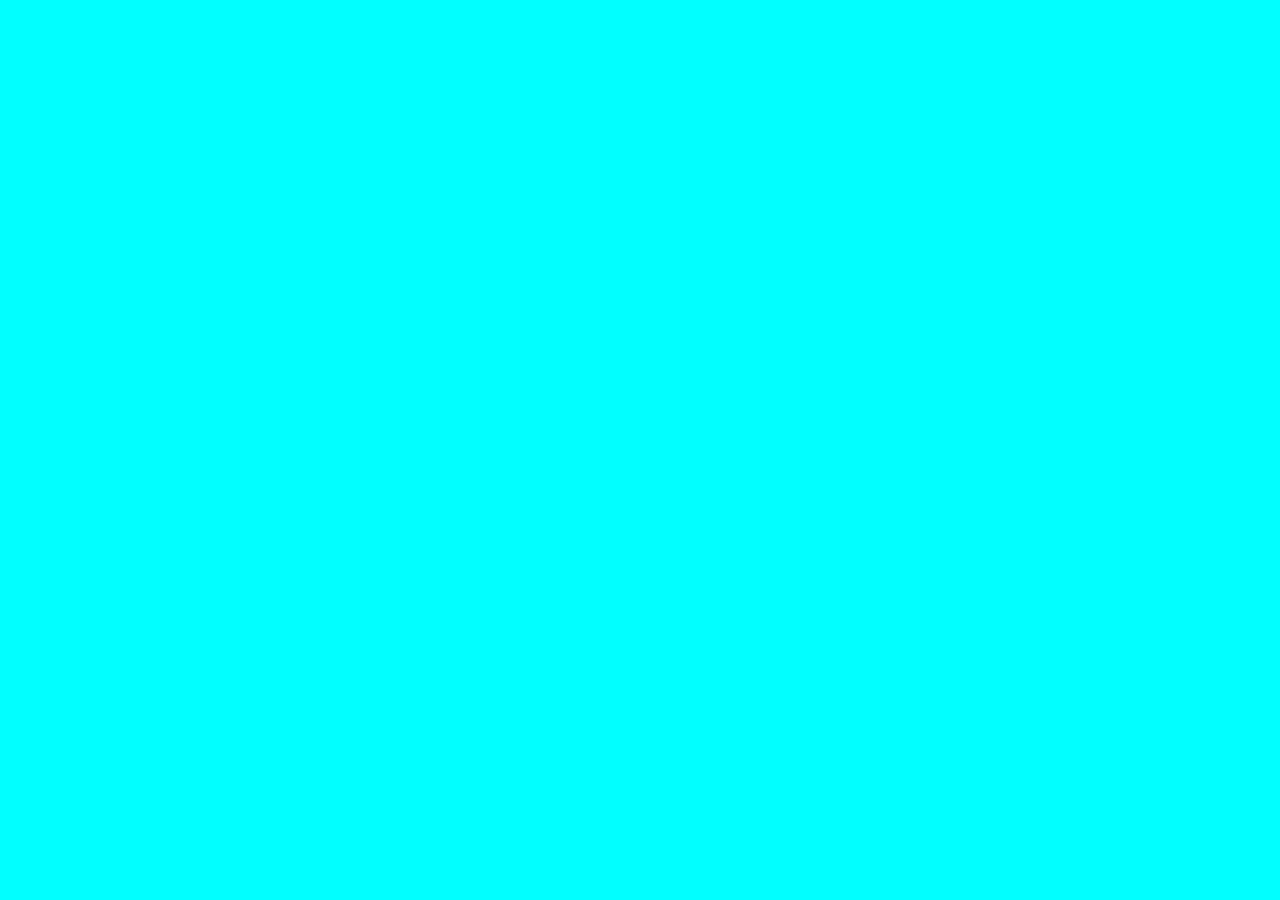
==== index.html @ edebde6b "codewars" ====
<!DOCTYPE html>
<html lang="en">
  <head>
    <meta charset="UTF-8" />
    <meta http-equiv="X-UA-Compatible" content="IE=edge" />
    <!-- <meta name="viewport" content="width=label, initial-scale=1.0" /> -->
    <link rel="stylesheet" href="./style.css" />
    <title>Document</title>
  </head>
  <body>
    <!-- <h1>Игра "Угадай число"</h1>
    <div class="container">
        <label for="">
            Введите число от 1 до 20
            <input type="number" data-input>
        </label>
        <button type="button" data-enter>Ввести</button>
        <p data-text></p>
    </div> -->
    <script>
      // const btnAdd = document.querySelector("button[data-enter]");
      // const inputEl = document.querySelector("input[data-input]");
      // const textResult = document.querySelector("p[data-text]");

      // const max = 20;
      // const min = 1;
      // function getRandom (min, max) {
      //     return (Math.round(Math.random() * (max - min) + min))
      // };
      // let num = getRandom (min, max);

      // btnAdd.addEventListener("click", function (){
      //     let value = Number(inputEl.value);

      //     if (value > num) {
      //         textResult.textContent = "Меньше. Вводи еще раз"
      //     } else if (value < num) {
      //         textResult.textContent = "Больше. Вводи еще раз"
      //     } else if (value = num) {
      //         textResult.textContent = "УГАДАЛ. Поздравляю!"
      //     }
      //     inputEl.value = ""
      // })

      // btnAdd.addEventListener("click", function(){
      //     const value = Number(inputEl.value);
      //     if (value)
      // });

      // const query = 15
      // let level = 0;
      // for (let i=0;; i++ ) {
      //     level = i;
      //     if ((i*(i+1))/2 >= query) break

      // }

      // console.log(level)

      //     function order(words){

      //     const array = words.split(" ");

      //     const sentence = [];
      //      for(let i = 1; i <= array.length; i++) {

      //           array.forEach(item => {
      //          if (item.includes(`${i}`)) {sentence.push(item)}

      //       })
      //     }

      //     return sentence.join(" ")
      //   }

      // order("is2 Thi1s T4est 3a")

      // function arrayDiff(a, b) {

      //   let array = [];
      //   for (let i = 0; i <= a.length; i++ ) {
      //     return !b.includes(a[i]) ? array.push(a[i]) : array;
      //   }
      //   return array;
      // }

      // arrayDiff([1,2], [1])

      //   function nbDig(n, d) {
      //     let count = 0;

      //     for (let i = 0; i < n; i++) {
      //       let number = i * i;
      //       number
      //         .toString()
      //         .split("")
      //         .forEach((item) => {
      //           if (+item === d) count++;
      //         });
      //     }

      //     return count;
      //   }
      //   nbDig(13, 1);
      //FIRST TASK
      //   const answer = { unit: "ft", value: 1.64 };
      //   const init = { distance: { unit: "yd", value: 0.5 }, convert_to: "ft" };
      //   const update = { km: 1000000, yd: 914.4, mm: 1 };
      //   let measurement = { m: 1000, ft: 304.8, cm: 10, in: 25.4 };
      //   function checkUpdate(data) {
      //     return Object.values(data).every((item) => typeof item === "number");
      //   }

      //   function convert(data) {
      //     if (checkUpdate(data)) {
      //       measurement = { ...measurement, ...data };
      //       console.log("Units of measurement is update");
      //       return;
      //     } else {
      //       console.log(measurement);
      //       const { distance, convert_to: unitNext } = data;
      //       let { unit, value } = distance;

      //       value = value * measurement[unit];
      //       value = value / measurement[unitNext];
      //       if (isNaN(value)) return "There is no such unit of measurement";
      //       return { unit: unitNext, value };
      //     }
      //   }
      //   convert(update);
      //   console.log(convert(init));

      //SECOND TASK
      //   const init = {
      //     data: [
      //       {
      //         user: "mike@mail.com",
      //         rating: 20,
      //         disabled: false,
      //         isOnline: true,
      //       },
      //       {
      //         user: "greg@mail.com",
      //         rating: 14,
      //         disabled: false,
      //         isOnline: true,
      //       },
      //       { user: "john@mail.com", rating: 25, disabled: true, isOnline: true },
      //       { user: "adam@mail.com", rating: 0, disabled: true, isOnline: false },
      //       { user: "shon@mail.com", rating: 10, disabled: true, isOnline: true },
      //       {
      //         user: "adamek@mail.com",
      //         rating: 11,
      //         disabled: false,
      //         isOnline: false,
      //       },
      //       { user: "aram@mail.com", rating: 11, disabled: true, isOnline: true },
      //     ],
      //     condition: {
      //       include: [{ isOnline: true }],
      //       sort_by: ["rating"],
      //       exclude: [{ disabled: true }],
      //     },
      //   };

      //   const rules = {
      //     exclude(data, condition) {
      //       condition.forEach((example) => {
      //         const [variant] = Object.entries(example);
      //         data = data.filter((item) => item[variant[0]] !== variant[1]);
      //       });
      //       return data;
      //     },
      //     include(data, condition) {
      //       condition.forEach((example) => {
      //         const [variant] = Object.entries(example);
      //         data = data.filter((item) => item[variant[0]] === variant[1]);
      //       });
      //       return data;
      //     },
      //     sort_by(data, condition) {
      //       condition.forEach((example) => {
      //         data = data.sort((a, b) => {
      //           if (a[example] > b[example]) return 1;
      //           if (a[example] < b[example]) return -1;
      //           return 0;
      //         });
      //       });
      //       return data;
      //     },
      //   };

      //   function transform(json) {
      //     let { data, condition } = json;
      //     const conditions = Object.keys(condition);
      //     for (let cond of conditions) {
      //       data = rules[cond](data, condition[cond]);
      //     }
      //     return { result: data };
      //   }
      //   console.log(transform(init));
      //THIRD Task
      // const MAX = 100;
      // const MIN = 0;
      // count = 0;
      // searchArray = [];
      // function getRandomCoord(min, max) {
      //   min = Math.ceil(min);
      //   max = Math.floor(max);
      //   let coord = () => Math.floor(Math.random() * (max - min + 1) + min);
      //   return { x: coord(), y: coord(), z: coord() };
      // }
      // const randomPoint = getRandomCoord(MIN, MAX);

      // function findDistance(customPoint, randomPoint) {
      //   count++;
      //   const { x, y, z } = randomPoint;
      //   const { x: x1, y: y1, z: z1 } = customPoint;
      //   searchArray.push(customPoint);
      //   return Math.sqrt(
      //     Math.pow(x - x1, 2) + Math.pow(y - y1, 2) + Math.pow(z - z1, 2)
      //   );
      // }

      // function findPoint(customPoint, randomPoint) {
      //   let searchPoint = {};
      //   for (let coord of Object.keys(randomPoint)) {
      //     searchPoint = { ...searchPoint, ...findDimension(coord) };
      //   }
      //   function findDimension(coord) {
      //     let max = MAX;
      //     let min = MIN;
      //     const key = (MAX + MIN) / 2 <= customPoint[coord] ? "min" : "max";
      //     let pointDistance = {
      //       [key === "max" ? "min" : "max"]: findDistance(
      //         { ...customPoint, [coord]: key === "max" ? min : max },
      //         randomPoint
      //       ),
      //     };

      //     const compareDistance = (key) => {
      //       if (min === max) return;
      //       pointDistance[key] = findDistance(
      //         { ...customPoint, [coord]: key === "max" ? max : min },
      //         randomPoint
      //       );

      //       if (pointDistance.min < pointDistance.max) {
      //         max = Math.floor((min + max) / 2);
      //         compareDistance("max");
      //       } else if (pointDistance.max < pointDistance.min) {
      //         min = Math.ceil((min + max) / 2);
      //         compareDistance("min");
      //       } else if (pointDistance.max === pointDistance.min) {
      //         max = min = (max + min) / 2;
      //         return;
      //       }
      //       return { [coord]: min };
      //     };

      //     return compareDistance(key);
      //   }
      //   return {
      //     result: {
      //       random_point: randomPoint,
      //       search_points: searchArray,
      //       calls: count,
      //     },
      //   };
      // }
      // console.log(findPoint({ x: 1, y: 70, z: 4 }, randomPoint));

      // TASK FORTH
      // const example = [
      //   {
      //     id: 100,
      //     question: "Are you adult?",
      //     answer: ["Yes", "No"],
      //     rout: [200, 300],
      //   },
      //   {
      //     id: 200,
      //     question: "Are you married?",
      //     answer: ["Yes", "No"],
      //     rout: [201, 201],
      //   },
      //   {
      //     id: 201,
      //     question: "Do you have children?",
      //     answer: ["Yes", "No"],
      //     rout: [202, 400],
      //   },
      //   {
      //     id: 202,
      //     question: "How many children you have?",
      //     answer: ["One", "More then one"],
      //     rout: [203, 203],
      //   },
      //   {
      //     id: 203,
      //     question: "Have you a car?",
      //     answer: ["Yes", "No"],
      //     rout: [999, 999],
      //   },
      //   {
      //     id: 300,
      //     question: "How old are you?",
      //     answer: ["More than 12 years", "Less than 12 years"],
      //     rout: [999, 999],
      //   },
      //   // {
      //   //   id: 301,
      //   //   question: "Are you like cartoons?",
      //   //   answer: ["Yes", "No"],
      //   //   rout: [302, 302],
      //   // },
      //   // {
      //   //   id: 302,
      //   //   question: "Are you like ice-cream?",
      //   //   answer: ["Yes", "No"],
      //   //   rout: [400, 400],
      //   // },
      //   // {
      //   //   id: 310,
      //   //   question: "How often you watch TV?",
      //   //   answer: ["Not often", "Often"],
      //   //   rout: [311, 999],
      //   // },
      //   // {
      //   //   id: 311,
      //   //   question: "Do you go to the cinema",
      //   //   answer: ["Yes", "No"],
      //   //   rout: [313, 999],
      //   // },
      //   // {
      //   //   id: 313,
      //   //   question: "Do you watch Avatar-2 in cinema?",
      //   //   answer: ["Yes", "No"],
      //   //   rout: [999, 999],
      //   // },
      //   {
      //     id: 400,
      //     question: "Have you a pet?",
      //     answer: ["Yes", "No"],
      //     rout: [401, 401],
      //   },
      //   {
      //     id: 401,
      //     question: "You have a dog?",
      //     answer: ["Yes", "No"],
      //     rout: [402, 403],
      //   },
      //   {
      //     id: 402,
      //     question: "It is a big dog?",
      //     answer: ["Yes", "No"],
      //     rout: [999, 999],
      //   },
      //   {
      //     id: 403,
      //     question: "You have a cat?",
      //     answer: ["Yes", "No"],
      //     rout: [999, 999],
      //   },
      //   // {
      //   //   id: 410,
      //   //   question: "You have a parrot?",
      //   //   answer: ["Yes", "No"],
      //   //   rout: [999, 999],
      //   // },
      // ];

      // function testing(data) {
      //   const resultGen = [];
      //   let initResult = [];
      //   function recordResult() {}
      //   let countRout = 0;
      //   const firstNumber = 100;
      //   function rout(beginning, initResult = []) {
      //     let result = [];
      //     function question(id) {
      //       const queue = data.find((item) => {
      //         return item.id === id;
      //       });

      //       if (queue.rout[0] === 999 && queue.rout[1] === 999) {
      //         result.push({
      //           [queue.question]: `${queue.answer[0]}/${queue.answer[1]}`,
      //         });

      //         countRout++;
      //         return;
      //       }

      //       if (queue.rout[0] === queue.rout[1]) {
      //         result.push({
      //           [queue.question]: `${queue.answer[0]}/${queue.answer[1]}`,
      //         });

      //         question(queue.rout[0]);
      //       }
      //       if (queue.rout[0] !== 999 && queue.rout[0] !== queue.rout[1]) {
      //         resultGen.push([
      //           ...initResult,
      //           { [queue.question]: `${queue.answer[0]}` },
      //           ...rout(queue.rout[0]),
      //         ]);

      //         resultGen.push([
      //           ...initResult,
      //           { [queue.question]: `${queue.answer[1]}` },
      //           ...rout(queue.rout[1]),
      //         ]);
      //       }
      //     }
      //     question(beginning);

      //     console.log(result);
      //     console.log(initResult);
      //     return result;
      //   }

      //   rout(firstNumber);
      //   return resultGen;
      // }
      // console.log(testing(example));
//       const str = "How can mirrors be real if our eyes aren't real";
//         function toJadenCase (str) {
//       return str.split(' ').map(element => {
//       return element.slice(0, 1).toUpperCase() === element.slice(0, 1) ? element : element.slice(0, 1).toUpperCase() + element.slice(1)
   
//      }).join(' ');
 
//         }

// let a = toJadenCase(str)
// let b = 10;

// console.log({str, a, b})
// console.trace()
// function findNextSquare(sq) {
//   var root = Math.sqrt(sq);
//   return root - Math.floor(root) === 0 ? Math.pow(root+1, 2) : -1 ;
// }

function positiveSum(arr) {
  let sum = 0;
  console.log(arr)
  for (let num of arr) {
    console.log(num)
    num >= 0 ? sum += num : sum
    console.log(sum)
  }
  return sum
}

const result = positiveSum([1,2,3,4,5]);
console.log(result)




    </script>
  </body>
</html>
---- style.css ----
body {
    background-color: aqua;
    max-width: 1170px;
    padding: 0 15px;
    margin: auto;
}

h1 {
    text-align: center;
}
.container {

}

input {
    display: block;
    margin-top: 20px;
    margin-left: auto;
    margin-right: auto;
    font-size: 20px;
    
    
    
}

label {
    display: block;
  text-align: center;
       margin-bottom: 20px;
       font-size: 20px;
       
}

button {
    display: block;
    margin-left: auto;
    margin-right: auto;
    background-color: blue;
    border-radius: 4px;
font-size: 20px;
border-color: transparent;
color: aliceblue;
}

p {
text-align: center;
color: tomato;
font-size: 30px;
font-weight: 700;
}
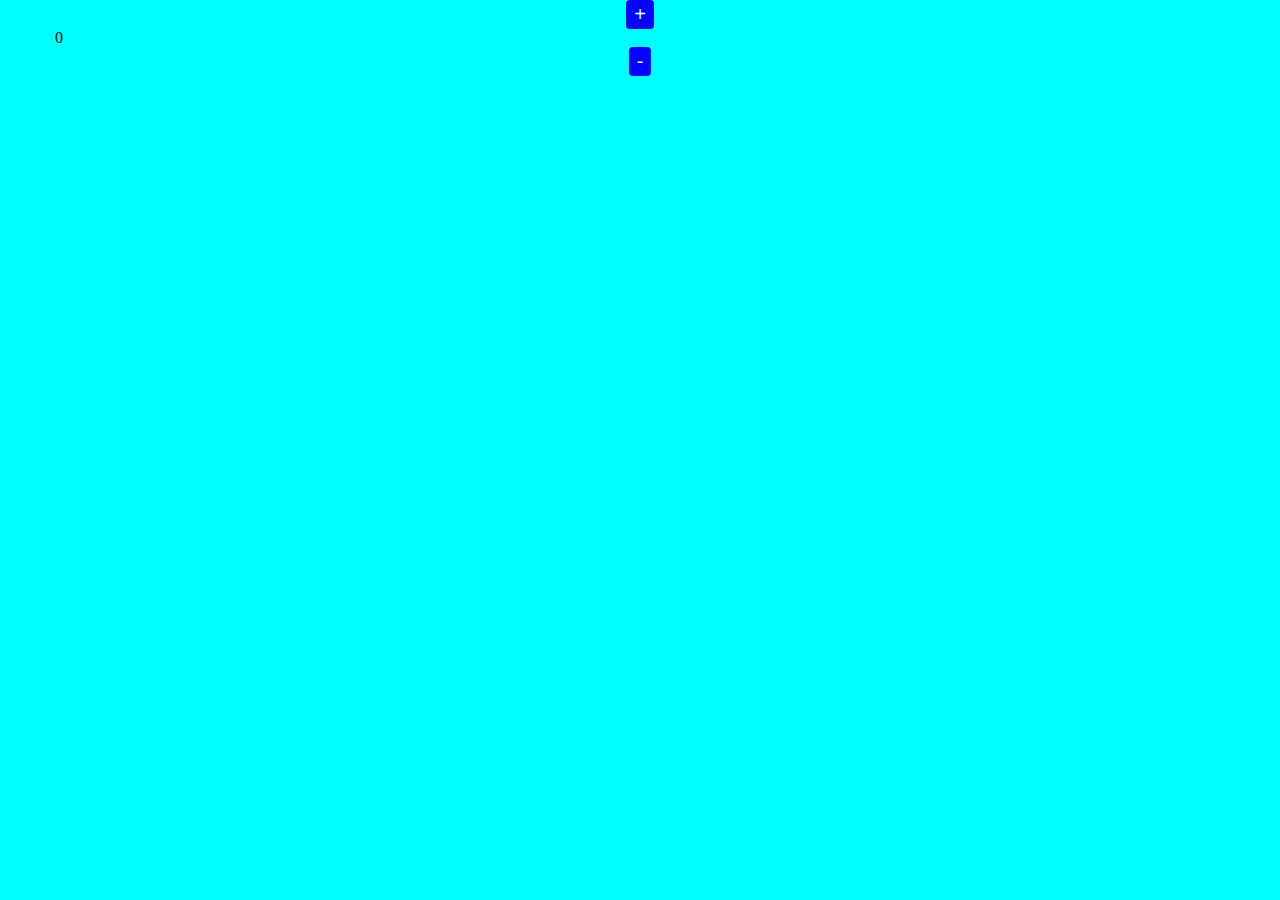
==== commit e843bdd3: "CounterPlugin start" ====
--- a/index.html
+++ b/index.html
@@ -6,6 +6,10 @@
     <!-- <meta name="viewport" content="width=label, initial-scale=1.0" /> -->
     <link rel="stylesheet" href="./style.css" />
     <title>Document</title>
+    <button>+</button>
+    <span>0</span>
+    <button>-</button>
+
   </head>
   <body>
     <!-- <h1>Игра "Угадай число"</h1>
@@ -443,22 +447,48 @@
 //   return root - Math.floor(root) === 0 ? Math.pow(root+1, 2) : -1 ;
 // }
 
-function positiveSum(arr) {
-  let sum = 0;
-  console.log(arr)
-  for (let num of arr) {
-    console.log(num)
-    num >= 0 ? sum += num : sum
-    console.log(sum)
-  }
-  return sum
+// function positiveSum(arr) {
+//   let sum = 0;
+//   console.log(arr)
+//   for (let num of arr) {
+//     console.log(num)
+//     num >= 0 ? sum += num : sum
+//     console.log(sum)
+//   }
+//   return sum
+// }
+
+// const result = positiveSum([1,2,3,4,5]);
+// console.log(result)
+
+// function sortByLength (array) {
+//  return array.sort((a, b) => {
+//    return a.length - b.length
+//  })
+// };
+
+// const result = sortByLength(["Beg", "Life", "I", "To"])
+
+// console.log(result)
+
+// function domainName(url){
+//   const checkPoints = ["www.", "://"];
+//   for (let check of checkPoints) {
+//     let index = url.indexOf(check)
+//     if (index === -1) continue
+//     return url.slice(index + check.length).split(".")[0]
+//   }
+
+// }
+// const str = "http://google.com";
+// const str1 = "http://www.zombie-bites.com"
+// const result = domainName(str1)
+// console.log(result)
+const CounterPlugin = function (config ={}) {
+  console.log(config)
 }
 
-const result = positiveSum([1,2,3,4,5]);
-console.log(result)
-
-
-
+const counter = new CounterPlugin({})
 
     </script>
   </body>
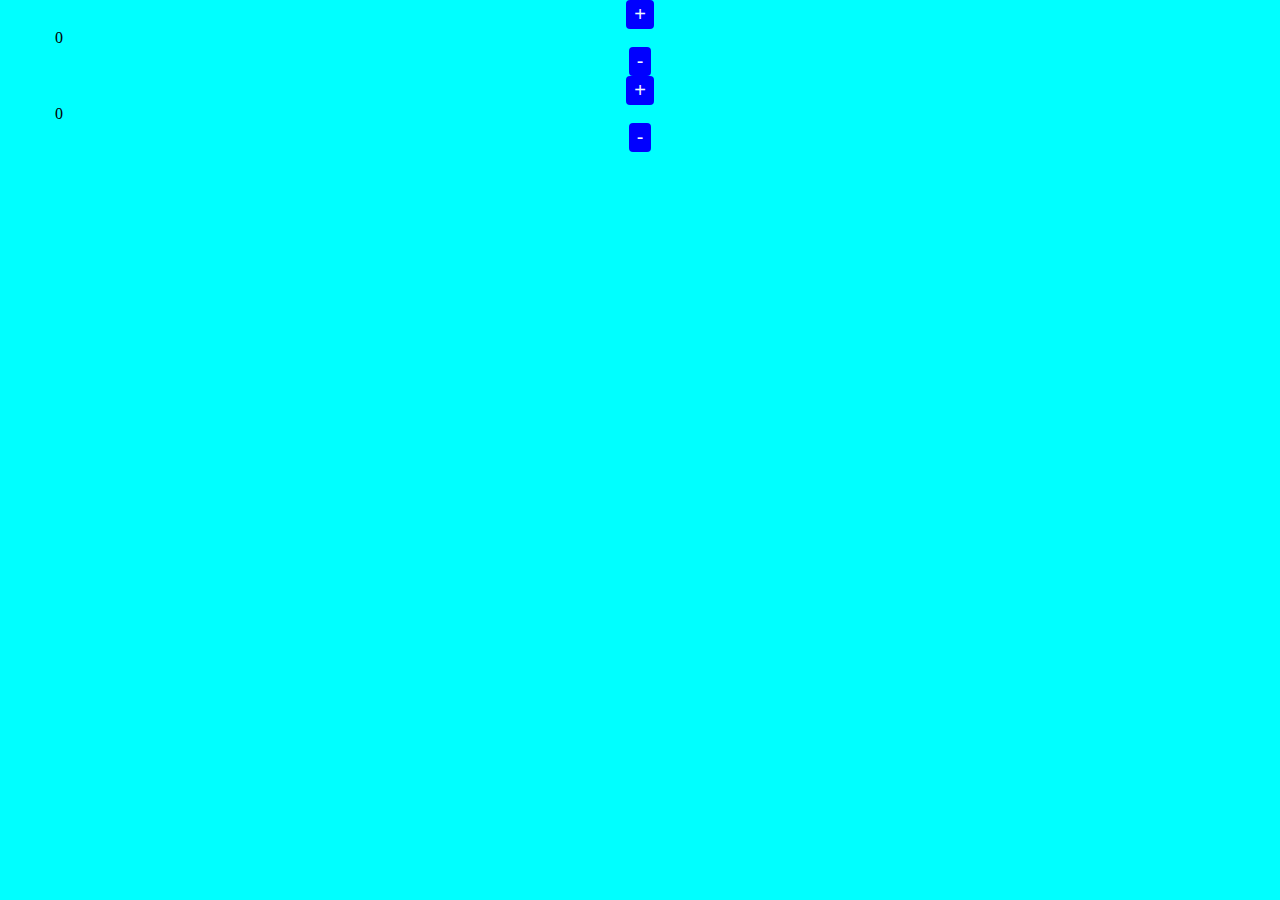
==== commit ddb14770: "add prototype method" ====
--- a/index.html
+++ b/index.html
@@ -6,6 +6,10 @@
     <!-- <meta name="viewport" content="width=label, initial-scale=1.0" /> -->
     <link rel="stylesheet" href="./style.css" />
     <title>Document</title>
+    <button>+</button>
+    <span>0</span>
+    <button>-</button>
+
     <button>+</button>
     <span>0</span>
     <button>-</button>
@@ -484,11 +488,22 @@
 // const str1 = "http://www.zombie-bites.com"
 // const result = domainName(str1)
 // console.log(result)
-const CounterPlugin = function (config ={}) {
-  console.log(config)
+const CounterPlugin = function ({initialValue = 0, step = 1} ={}) {
+  this._value = initialValue;
+  this._step = step;
+
 }
-
-const counter = new CounterPlugin({})
+CounterPlugin.prototype.increment = function () {
+  this._value += this._step
+}
+CounterPlugin.prototype.decrement = function () {
+  this._value -= this._step
+}
+
+const counter = new CounterPlugin()
+counter.increment()
+counter.increment()
+console.log(counter)
 
     </script>
   </body>
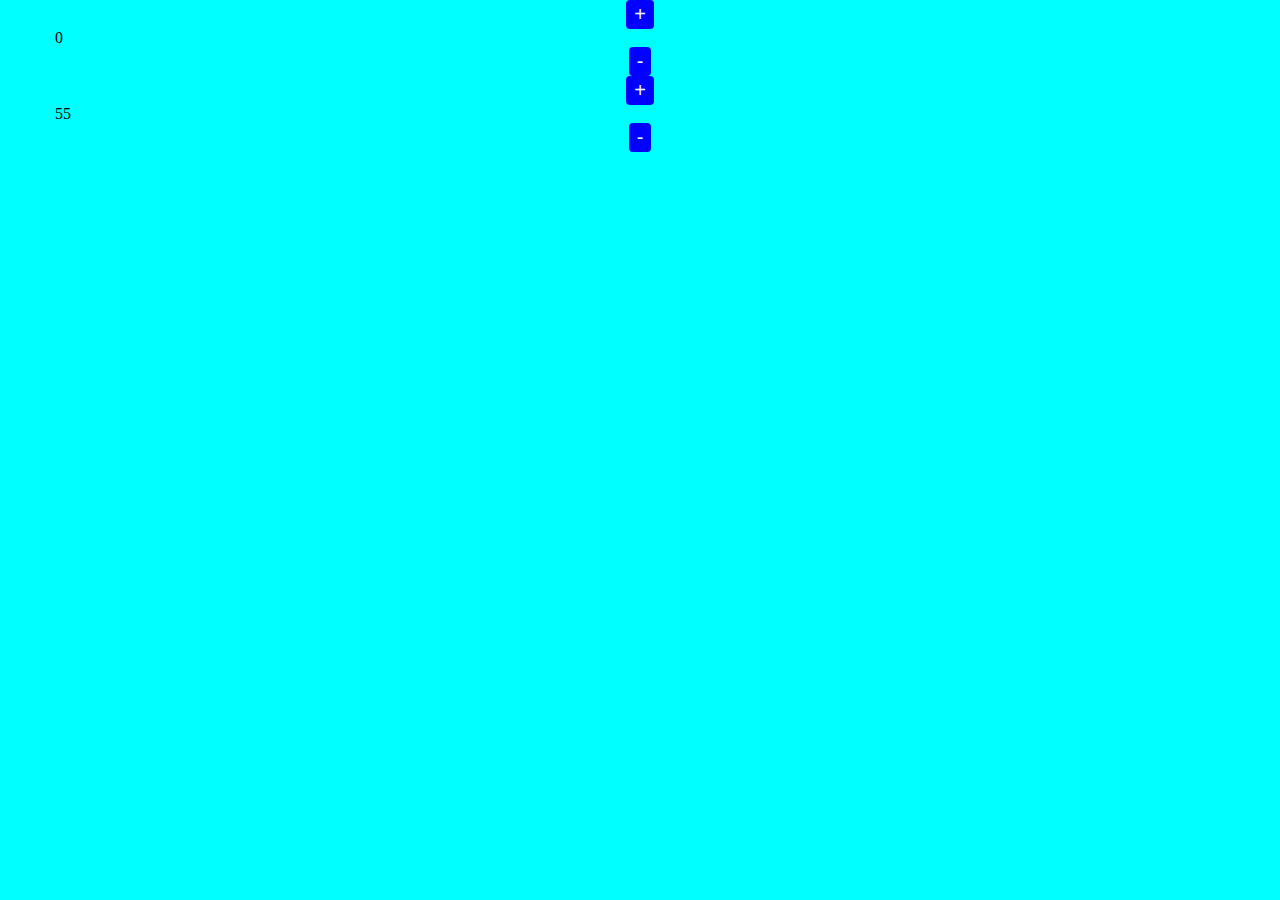
==== commit 4b8f0949: "finaly" ====
--- a/index.html
+++ b/index.html
@@ -6,14 +6,17 @@
     <!-- <meta name="viewport" content="width=label, initial-scale=1.0" /> -->
     <link rel="stylesheet" href="./style.css" />
     <title>Document</title>
-    <button>+</button>
-    <span>0</span>
-    <button>-</button>
-
-    <button>+</button>
-    <span>0</span>
-    <button>-</button>
-
+    <div id="counter-1">
+      <button data-increment>+</button>
+      <span data-value>0</span>
+      <button data-decrement>-</button>
+    </div>
+
+    <div id="counter-2">
+      <button data-increment>+</button>
+      <span data-value>0</span>
+      <button data-decrement>-</button>
+    </div>
   </head>
   <body>
     <!-- <h1>Игра "Угадай число"</h1>
@@ -432,79 +435,111 @@
       //   return resultGen;
       // }
       // console.log(testing(example));
-//       const str = "How can mirrors be real if our eyes aren't real";
-//         function toJadenCase (str) {
-//       return str.split(' ').map(element => {
-//       return element.slice(0, 1).toUpperCase() === element.slice(0, 1) ? element : element.slice(0, 1).toUpperCase() + element.slice(1)
-   
-//      }).join(' ');
- 
-//         }
-
-// let a = toJadenCase(str)
-// let b = 10;
-
-// console.log({str, a, b})
-// console.trace()
-// function findNextSquare(sq) {
-//   var root = Math.sqrt(sq);
-//   return root - Math.floor(root) === 0 ? Math.pow(root+1, 2) : -1 ;
-// }
-
-// function positiveSum(arr) {
-//   let sum = 0;
-//   console.log(arr)
-//   for (let num of arr) {
-//     console.log(num)
-//     num >= 0 ? sum += num : sum
-//     console.log(sum)
-//   }
-//   return sum
-// }
-
-// const result = positiveSum([1,2,3,4,5]);
-// console.log(result)
-
-// function sortByLength (array) {
-//  return array.sort((a, b) => {
-//    return a.length - b.length
-//  })
-// };
-
-// const result = sortByLength(["Beg", "Life", "I", "To"])
-
-// console.log(result)
-
-// function domainName(url){
-//   const checkPoints = ["www.", "://"];
-//   for (let check of checkPoints) {
-//     let index = url.indexOf(check)
-//     if (index === -1) continue
-//     return url.slice(index + check.length).split(".")[0]
-//   }
-
-// }
-// const str = "http://google.com";
-// const str1 = "http://www.zombie-bites.com"
-// const result = domainName(str1)
-// console.log(result)
-const CounterPlugin = function ({initialValue = 0, step = 1} ={}) {
-  this._value = initialValue;
-  this._step = step;
-
-}
-CounterPlugin.prototype.increment = function () {
-  this._value += this._step
-}
-CounterPlugin.prototype.decrement = function () {
-  this._value -= this._step
-}
-
-const counter = new CounterPlugin()
-counter.increment()
-counter.increment()
-console.log(counter)
-
+      //       const str = "How can mirrors be real if our eyes aren't real";
+      //         function toJadenCase (str) {
+      //       return str.split(' ').map(element => {
+      //       return element.slice(0, 1).toUpperCase() === element.slice(0, 1) ? element : element.slice(0, 1).toUpperCase() + element.slice(1)
+
+      //      }).join(' ');
+
+      //         }
+
+      // let a = toJadenCase(str)
+      // let b = 10;
+
+      // console.log({str, a, b})
+      // console.trace()
+      // function findNextSquare(sq) {
+      //   var root = Math.sqrt(sq);
+      //   return root - Math.floor(root) === 0 ? Math.pow(root+1, 2) : -1 ;
+      // }
+
+      // function positiveSum(arr) {
+      //   let sum = 0;
+      //   console.log(arr)
+      //   for (let num of arr) {
+      //     console.log(num)
+      //     num >= 0 ? sum += num : sum
+      //     console.log(sum)
+      //   }
+      //   return sum
+      // }
+
+      // const result = positiveSum([1,2,3,4,5]);
+      // console.log(result)
+
+      // function sortByLength (array) {
+      //  return array.sort((a, b) => {
+      //    return a.length - b.length
+      //  })
+      // };
+
+      // const result = sortByLength(["Beg", "Life", "I", "To"])
+
+      // console.log(result)
+
+      // function domainName(url){
+      //   const checkPoints = ["www.", "://"];
+      //   for (let check of checkPoints) {
+      //     let index = url.indexOf(check)
+      //     if (index === -1) continue
+      //     return url.slice(index + check.length).split(".")[0]
+      //   }
+
+      // }
+      // const str = "http://google.com";
+      // const str1 = "http://www.zombie-bites.com"
+      // const result = domainName(str1)
+      // console.log(result)
+      const CounterPlugin = function ({
+        rootSelector,
+        initialValue = 0,
+        step = 1,
+      } = {}) {
+        this._value = initialValue;
+        this._step = step;
+        this._refs = this._getRefs(rootSelector);
+        this._bindEvents();
+        this._updateValueUI();
+      };
+      CounterPlugin.prototype.increment = function () {
+        this._value += this._step;
+      };
+      CounterPlugin.prototype.decrement = function () {
+        this._value -= this._step;
+      };
+      CounterPlugin.prototype._getRefs = function (rootSelector) {
+        const refs = {};
+        refs.container = document.querySelector(rootSelector);
+        refs.incrementBtn = refs.container.querySelector("[data-increment]");
+        refs.decrementBtn = refs.container.querySelector("[data-decrement]");
+
+        refs.value = refs.container.querySelector("[data-value]");
+        return refs;
+      };
+      CounterPlugin.prototype._bindEvents = function () {
+        this._refs.incrementBtn.addEventListener("click", () => {
+          this.increment();
+          this._updateValueUI();
+        });
+        this._refs.decrementBtn.addEventListener("click", () => {
+          this.decrement();
+          this._updateValueUI();
+        });
+      };
+      CounterPlugin.prototype._updateValueUI = function () {
+        this._refs.value.textContent = this._value;
+      };
+      new CounterPlugin({
+        rootSelector: "#counter-1",
+        step: 10,
+      });
+
+      new CounterPlugin({
+        rootSelector: "#counter-2",
+        step: 2,
+        initialValue: 55,
+      });
     </script>
   </body>
 </html>
